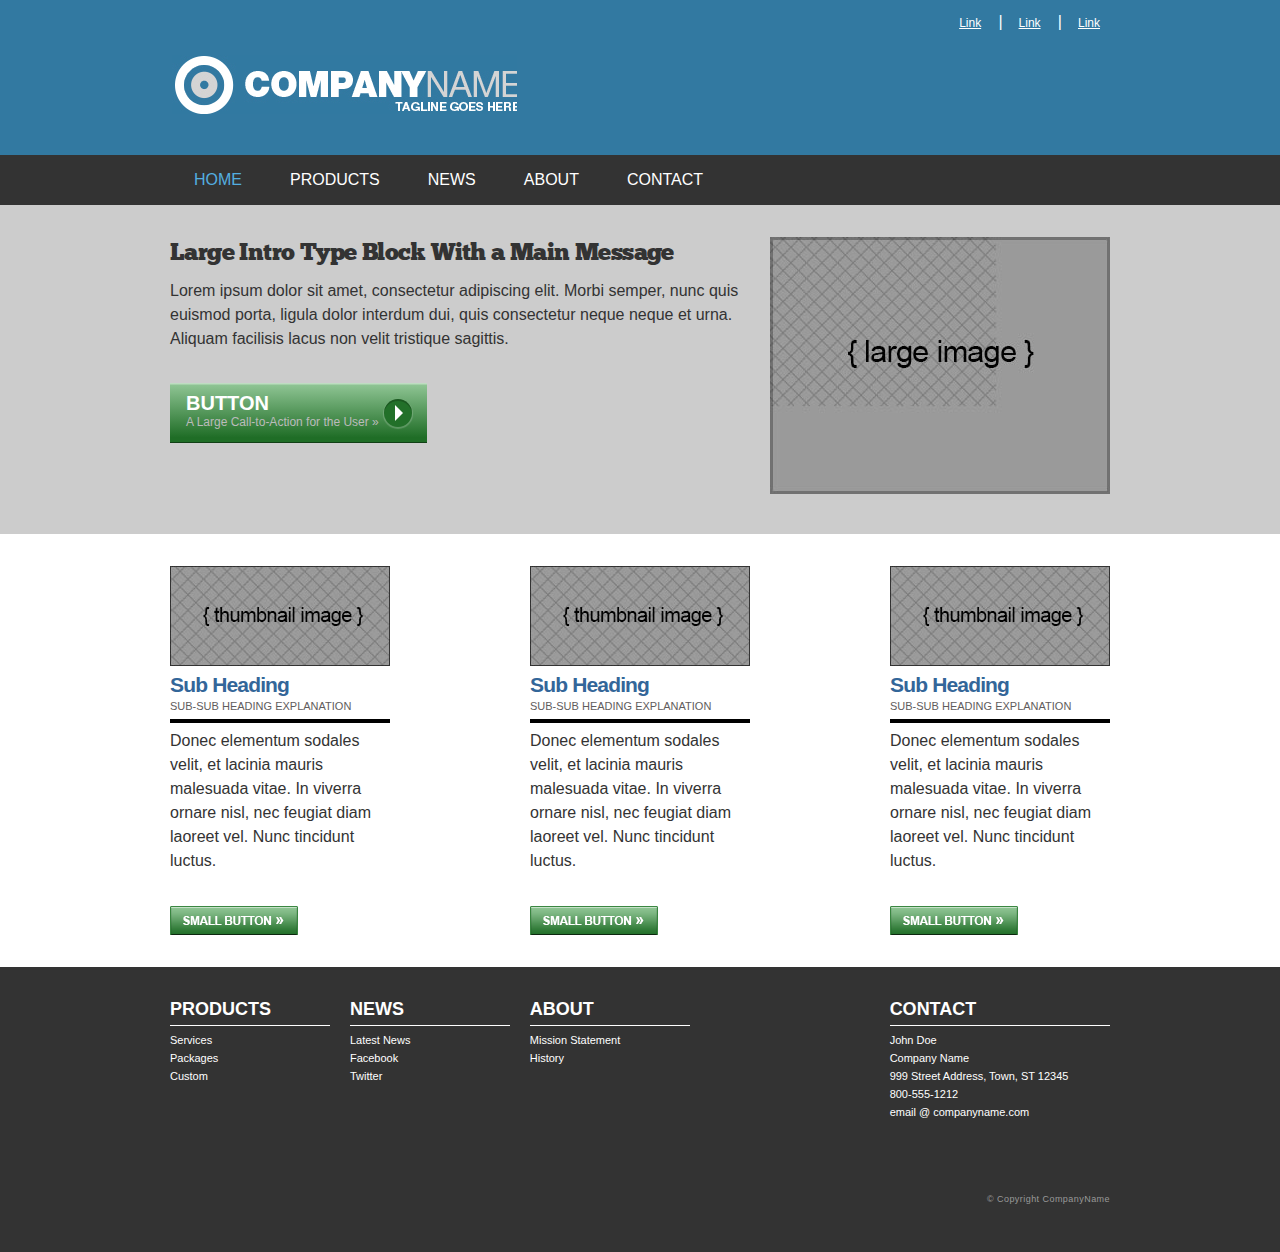
==== index.html @ d2bab22f "Add files" ====
<!DOCTYPE html>
<html>
  <head>
    <meta charset="utf-8">
    <title>Company Name 1</title>

    <!-- VIEWPORT FOR MOBILE -->
    <meta name="viewport" content="width=device-width, initial-scale=1">

    <!-- MAIN CSS -->
    <link rel="stylesheet" href="css/style.css">
  </head>
  <body>

    <header class="header">
      <div class="container">
        <h1 class="logo">
          <a href="index.html">Company Name</a>
        </h1>
        <p class="tagline">Tagline Goes Here</p>

        <ul class="utility-nav">
          <li>
            <a href="#">Link</a>
          </li>
          <li>
            <a href="#">Link</a>
          </li>
          <li>
            <a href="#">Link</a>
          </li>
        </ul>
      </div>
    </header>

    <nav class="main-nav row">
      <div class="container">
        <ul>
          <li><a class="active" href="#">Home</a></li>
          <li><a href="#">Products</a></li>
          <li><a href="#">News</a></li>
          <li><a href="about.html">About</a></li>
          <li><a href="#">Contact</a></li>
        </ul>
      </div>
    </nav>

    <section class="section01">
      <div class="container row">

        <div class="col-2">
          <a href="#">
            <img src="images/placeholder-large.jpg" alt="Company Name 1 Placeholder image" class="scale-with-grid">
          </a>
        </div>

        <div class="col-1">
          <h2>
            <a href="#">
              Large Intro Type Block
              With a Main Message
            </a>
          </h2>

          <p>
            Lorem ipsum dolor sit amet, consectetur adipiscing elit. Morbi semper, nunc quis euismod porta, ligula dolor interdum dui, quis consectetur neque neque et urna.  Aliquam facilisis lacus non velit tristique sagittis.
          </p>

          <a href="#"
          class="button-big"><span class="big-text">button</span> <br /> <span class="small-text">A Large Call-to-Action for the User »</span></a>
        </div>


      </div>
    </section>

    <section class="section02">
      <div class="container row">
        <div class="col">
          <a href="#">
            <img src="images/placeholder-thumbnail.jpg" alt="Company Name 1 Thumbnail Image" class="scale-with-grid">
          </a>

          <h3><a href="#">Sub Heading</a></h3>
          <h4>Sub-sub Heading Explanation</h4>
          <p>
            Donec elementum sodales velit, et lacinia mauris malesuada vitae. In viverra ornare nisl, nec feugiat diam laoreet vel. Nunc tincidunt luctus.
          </p>
          <a href="#"
          class="button-small">Button</a>
        </div>

        <div class="col">
          <a href="#">
            <img src="images/placeholder-thumbnail.jpg" alt="Company Name 1 Thumbnail Image" class="scale-with-grid">
          </a>

          <h3><a href="#">Sub Heading</a></h3>
          <h4>Sub-sub Heading Explanation</h4>
          <p>
            Donec elementum sodales velit, et lacinia mauris malesuada vitae. In viverra ornare nisl, nec feugiat diam laoreet vel. Nunc tincidunt luctus.
          </p>
          <a href="#"
          class="button-small">Button</a>
        </div>

        <div class="col">
          <a href="#">
            <img src="images/placeholder-thumbnail.jpg" alt="Company Name 1 Thumbnail Image" class="scale-with-grid">
          </a>

          <h3><a href="#">Sub Heading</a></h3>
          <h4>Sub-sub Heading Explanation</h4>
          <p>
            Donec elementum sodales velit, et lacinia mauris malesuada vitae. In viverra ornare nisl, nec feugiat diam laoreet vel. Nunc tincidunt luctus.
          </p>
          <a href="#"
          class="button-small">Button</a>
        </div>
      </div>
    </section>

    <footer class="footer">
      <div class="container">
        <ul class="row">
          <li class="col">
            <a href="#">Products</a>
            <ul>
              <li><a href="#">Services</a></li>
              <li><a href="#">Packages</a></li>
              <li><a href="#">Custom</a></li>
            </ul>
          </li>
          <li class="col">
            <a href="#">News</a>
            <ul>
              <li><a href="#">Latest News</a></li>
              <li><a href="#">Facebook</a></li>
              <li><a href="#">Twitter</a></li>
            </ul>
          </li>
          <li class="col">
            <a href="#">About</a>
            <ul>
              <li><a href="#">Mission Statement</a></li>
              <li><a href="#">History</a></li>
            </ul>
          </li>
          <li class="col">
            <a href="#">Contact</a>
            <ul>
              <li>
                <address>
                  John Doe <br>
                  Company Name <br>
                  999 Street Address, Town, ST 12345 <br>
                  800-555-1212 <br>
                  email @ companyname.com
                </address>
              </li>
            </ul>
          </li>
        </ul>

        <p class="copyright">&copy; Copyright CompanyName</p>
      </div>
    </footer>

  </body>
</html>
---- css/style.css ----
/* CSS TABLE OF CONTENTS
=====================================
    #BASE CSS
    #SITE-SPECIFIC CSS
===================================== */

/* BASE (Initital Setup)
=====================================
    #RESET
    #HTML5
    #BASE TYPOGRAPHY
        #BODY
        #HEADINGS
        #PARAGRAPHS
        #LINKS
        #LISTS
    #IMAGES
    #CLEARFIX
===================================== */

/* SITE SPECIFIC (Custom CSS for The Client Site)
=====================================
    #SITE-SPECIFIC GENERAL STYLING
    #SITE-SPECIFIC TYPOGRAPHY
    #LAYOUT/GRID
    #SECTIONS
    #MEDIA QUERIES
    #@FONT-FACE
===================================== */

/* @FONT-FACE */
@font-face {
    font-family: 'chunkfive';
    src: url('../fonts/chunk-five.eot');
    src: url('../fonts/chunk-five.eot?#iefix') format('embedded-opentype'),
         url('../fonts/chunk-five.woff2') format('woff2'),
         url('../fonts/chunk-five.woff') format('woff'),
         url('../fonts/chunk-five.ttf') format('truetype'),
         url('../fonts/chunk-five.svg#svgChunkFive') format('svg');


}

/* RESET */
* {
  margin: 0;
  padding: 0;
}

/* HTML5 */
header, section, footer, aside, article, nav, figure {
  display: block;
}

/* BASE TYPOGRAPHY */

/* BODY */
body {
  font-family: Arial, Helvetica, sans-serif;
  font-size: 100%; /* 1em = 16px */
  line-height: 1.5em;
  color: #333;
}

/* HEADINGS
  48, 36, 24, 21, 18, 16
*/
h1, h2, h3, h4, h5, h6 {
  margin-bottom: .5em;
}

h1 {
  font-size: 3em; /* 48px / 16px = 3em */
  line-height: 1em;
}

h2 {
  font-size: 2.25em; /* 36px / 16px = 2.25em */
  line-height: 1.1em;
}

h3 {
  font-size: 1.5em; /* 24px / 16px = 1.5em */
  line-height: 1.2em;
}

h4 {
  font-size: 1.3125em; /* 21px / 16px = 1.3125em */
  line-height: 1.3em;
}

h5 {
  font-size: 1.125em; /* 18px / 16px = 1.125em */
  line-height: 1.4em;
}

h6 {
  font-size: 1em; /* 16px / 16px = 1em */
  line-height: 1.5em;
}


/* PARAGPRAHS */
p {
  margin-bottom: 2em;
}

/* LINKS */
a {
  color: #369;
  text-decoration: none;
}

a:hover, a:active, a:visited {
  color: #069;
}

/* LISTS */
ul, ol {
  margin-bottom: .5em;
}

ul li ul, ul li ol, ol li ol, ol li ul {
  margin-bottom: 0;
}

li {
  margin-left: 1.875em;
}

/* IMAGES */
.scale-with-grid {
  max-width: 100%;
  height: auto;
}


/* CLEARFIX */
.row:before,
.row:after {
  content: "";
  display: table;
}
.row:after {
  clear: both;
}
.row {
  clear: both;
  *zoom: 1;
}


/* SITE SPECIFIC CSS */
body {
  background: #333;
}

.container {
  position: relative;
  width:58.75em; /* 960px / 16px = 60em / 1.25em = 58.75em */
  padding: 0 .625em;
  margin: 0 auto;
}

h1 {
  /* 42px/50px */
  font-family: 'chunkfive', "Arial Black",
  Helvetica, sans-serif;
  font-weight: normal;
  font-size: 2.625em;
  line-height: 1.19em;
}

h2 {
  /*24px/50px */
  font-weight: normal;
  font-size: 1.5em;
  line-height: 1.25em;
  letter-spacing:-.025em;
}

h3 {
  /*21px/50px */
  font-size: 1.3125em;
  line-height: 1.143em;
  letter-spacing: -.04em;
}

h4 {
  /* 11px/50px*/
  font-weight: normal;
  font-size: .6875em;
  line-height: 1.27em;
  color: #615c5c;
  text-transform: uppercase;
}

/* LAYOUT/GRID */
.section01 .col-1 {
  width: 61.7%;
  float: left;
  margin: 0 1.06% 0 0;
}

.section01 .col-2 {
  width: 36.17%;
  float: right;
  margin: 0 0 0 1.06%;
}

.section02 .col {
  width: 23.4%;
  float: left;
  margin-right: 14.9%;
}

.section02 .col:last-of-type {
  margin-right: 0;
}

.footer .col {
  width: 17.02%;
  float: left;
  margin-right: 2.12%;
}

.footer .col:last-of-type {
  width: 23.4%;
  margin: 0 0 0 19.14%;
}


/* HEADER */
.header {
  height: 155px;
  background: #3279a1;
}

.logo {
  margin: 0;
}

.logo a {
  display: block;
  position: absolute;
  top: 55px;
  left: 12px;
  background-image:url('../images/companyname-logo.png');
  background-repeat: no-repeat;
  width: 345px;
  height: 0;
  padding-top: 59px;
  overflow: hidden;
}

.tagline {
  text-indent: -9999px;
}

.utility-nav {
  position: absolute;
  top: 10px;
  right: 20px;
  list-style: none;
}

.utility-nav li {
  margin-left: 1em;
  float: left;
}

.utility-nav li:after {
  content: "|";
  color: #fff;
  margin-left: .8em;
}

.utility-nav li:last-of-type:after{
  content: "";
  margin: 0;
}

.utility-nav li a {
  color: #fff;
  font-size: .75em;
  text-decoration: underline;
}


/* MAIN NAV */
.main-nav {
  background: #333;
}

.main-nav ul {
  margin: 0;
  list-style: none;
}

.main-nav li {
  margin: 0;
  float: left;
}

.main-nav a {
  display: block;
  font-family: "Arial Black", "Arial Bold", Helvetica, Gadget, sans-serif;
  font-size: 1em;
  line-height: 1.5em;
  padding: 0.8em 1.5em;
  text-transform: uppercase;
  color: #fff;
}

.main-nav a:hover {
  background: #aaa;
  color: #333;
}

.main-nav a.active {
  color: #53aee0;
  background: transparent;
}


/* SECTION 01 */
.section01 {
  background: #ccc;
  padding-top: 2em;
  padding-bottom: 2em;
  border-bottom: 1px solid #cccccc
}

.section01 h2 {
  font-family: 'chunkfive' , "Arial Black" ,
  Helvetica, sans-serif;
  font-weight: normal;
}

.section01 h2 a {
  color: #333;
}

/*.button-big {
  display: block;
  background:url('../images/button-big.gif') no-repeat;
  width: 239px;
  height: 0;
  padding-top: 59px;
  overflow: hidden;
}

.button-big:hover {
  background:url('../images/button-big.gif') no-repeat 0 -59px;

}
*/

.button-big {
position: relative;
min-width: 225px;
display: inline-block;
background: -moz-linear-gradient(top, #beddc1 2%, #beddc1 2%, #8ec493 3%, #1f6d26 91%, #1f6d26 91%, #1f6d26 98%, #1f6d26 98%, #114015 98%); /* FF3.6-15 */
 background: -webkit-linear-gradient(top,  #beddc1 2%,#beddc1 2%,#8ec493 3%,#1f6d26 91%,#1f6d26 91%,#1f6d26 98%,#1f6d26 98%,#114015 98%); /* Chrome10-25,Safari5.1-6 */
 background: linear-gradient(to bottom,  #beddc1 2%,#beddc1 2%,#8ec493 3%,#1f6d26 91%,#1f6d26 91%,#1f6d26 98%,#1f6d26 98%,#114015 98%); /* W3C, IE10+, FF16+, Chrome26+, Opera12+, Safari7+ */

color: #fff;
text-decoration: none;
padding: 0.8em 1em;
-webkit-boarder-radius: 5px;
-mox-boarder-radius: 5px;
line-height: 1em;
}

.button-big:hover {
   background: -moz-linear-gradient(top,  #87b28c 2%, #26702c 2%, #5d9963 98%, #385c3b 98%, #385c3b 98%); /* FF3.6-15 */
   background: -webkit-linear-gradient(top,  #87b28c 2%,#26702c 2%,#5d9963 98%,#385c3b 98%,#385c3b 98%); /* Chrome10-25,Safari5.1-6 */
   background: linear-gradient(to bottom,  #87b28c 2%,#26702c 2%,#5d9963 98%,#385c3b 98%,#385c3b 98%); /* W3C, IE10+, FF16+, Chrome26+, Opera12+, Safari7+ */
}

.button-big:before, .button-big:after {
  content: '';
  position: absolute;
  top: 50%;
  transform: translateY(-50%);
}

/*circle */
.button-big:before {
  width: 28px;
  height: 28px;
  background: #227029;
  right: 15px;
  -webkit-border-radius: 50%;
  -moz-border-radius: 50%;
   border-radius: 50%;
   /* inset(optional) left/right top/down blur spread color */
   box-shadow: inset 0 2px 0 0 rgba(0, 0, 0, 0.2),
     0 1px 1px 1px rgba(255, 255, 255, 0.2);
}

/* arrow */
.button-big:after {
  width: 0;
  height: 0;
  right: 24px;
  border-top: 8px solid transparent;
  border-left: 8px solid #fff;
  border-bottom: 8px solid transparent;
}

.button-big .big-text {
  color: #fff;
  text-transform: uppercase;
  font-weight: 600;
  font-size: 1.25em;
}

.button-big .small-text {
  color: #bbb;
  font-size: 0.75em;
}

.button-small {
  display: block;
  background:url('../images/button-small.png') no-repeat 0 0;
  width: 128px;
  height: 0;
  padding-top: 30px;
  overflow: hidden;
}

.button-small:hover {
  background:url('../images/button-small.png') no-repeat 0 -30px;

}

/* SECTION 02 */
.section02 {
  background: #fff;
  padding-top: 2em;
  padding-bottom: 2em;
}

.section02 h3 {
  margin-bottom: .15em;
}

.section02 h4 {
  padding-bottom: .5em;
  border-bottom: 4px solid #000;

}



/* ABOUT PAGE */
main {
  background: #fff;
  padding: 3em 0;
}

.article {
  width: 62%; /* 580px / 940px * 100 = 61.7% */
  float: left;
}

.article h1 {
  margin-bottom: 0.15em;
}

.article .date {
  margin-top: 3em;
  margin-bottom: 1.5em;
}

.sidebar {
  width: 30%; /* 280px / 940px * 100 = 29.7% */
  float: right;
}

.widget {
  background: #ccc;
  padding: 2.1em;
  margin-bottom: 1.5em;
}

.widget h3 {
  border-bottom: 4px solid #000;
  padding-bottom: .2em;
  text-transform: uppercase;
}

.widget ul {
  list-style: none;
  margin-bottom: 0;
}

.widget li {
  margin-left: 0;
}

.widget p {
  font-size: .75em; /* 12px / 16px = .75em */
  line-height: 1.6em; /* 20px / 12 = 1.6em */
  margin-bottom: 0;
}

.quote span {
display: block;
text-align: right;
}

/* FOOTER */
.footer {
  padding: 2em 0;
  background: #333;
  color: #fff;
}

.footer ul li {
  margin: 0;
  list-style: none;
}

.footer ul li a {
  display: block;
  color: #fff;
  font-size: 1.125em; /* 18px / 16px = 1.125em */
  line-height: 1.111em; /* 20px / 18px = 1.111em */
  font-family: Arial, 'Helvetica Neue', Helvetica, sans-serif;
  font-weight: bold;
  text-transform: uppercase;
}

.footer ul li ul {
  border-top: 1px solid #fff;
  margin-top: .4em;
  margin-bottom: 1em;
  padding-top: .4em;
}

.footer ul li ul li a {
  font-weight: normal;
  text-transform: none;
  font-size: .6875em; /* 11px / 16px = .6875em */
  line-height: 1.63em; /* 18px / 11px = 1.63em */
}

.footer ul li ul li a:hover {
  text-decoration: underline;
}

.footer li address {
  font-style: normal;
  font-size: .6875em; /* 11px / 16px = .6875em */
  line-height: 1.63em; /* 18px / 11px = 1.63em */
}

.copyright {
  float: right;
  color: #999;
  letter-spacing: .05em;
  font-size: .5625em; /* 9px / 16px = .5625em */
  line-height: 1.777em; /* 16px / 9px = 1.777em */
  margin: 5em 0;
}



/* MEDIA QUERIES */
/* Tablet */
@media only screen and (min-width: 48em) and (max-width: 62em) {

  body {
    font-size: 87.5%; /* 14px / 16px = 0.875 * 100 = 87.5% */
  }

  .container {
    width: 92%;
  }
  .section02 .col {
    width: 30%;
    margin-right: 5%;
  }


}

/* MOBILE */
@media only screen and (max-width: 47.9999em) {

  body {
    font-size: 75%; /* 12px / 16px = 0.75 * 100 = 75% */
  }

  .container {
    width: 96%;
  }

  .header {
    height: 115px;
  }

  .logo {
    padding-top: 1em;
  }

  .logo a {
    position: static;
    margin: 0 auto;
    width: 250px;
    padding-top: 43px;
    background-size: 250px 43px;
  }

  .utility-nav {
    display: none;
  }

  .main-nav ul {
    padding: .8em 0;
  }

  .main-nav li {
    float: none;
  }

  .section01 .col-1,
  .section01 .col-2,
  .section02 .col,
  .footer-col,
  .footer .col:last-of-type,
  .article,
  .sidebar {
  width: 96%;
  float: none;
  margin: 1em 2%;
  }

.section02 .col {
  margin-bottom: 3em;
  }

  .footer .col {
    margin-bottom: 1em;
  }

  .copyright {
    float: none;
    margin-left: 2%;
    margin: 0 2%
  }
}
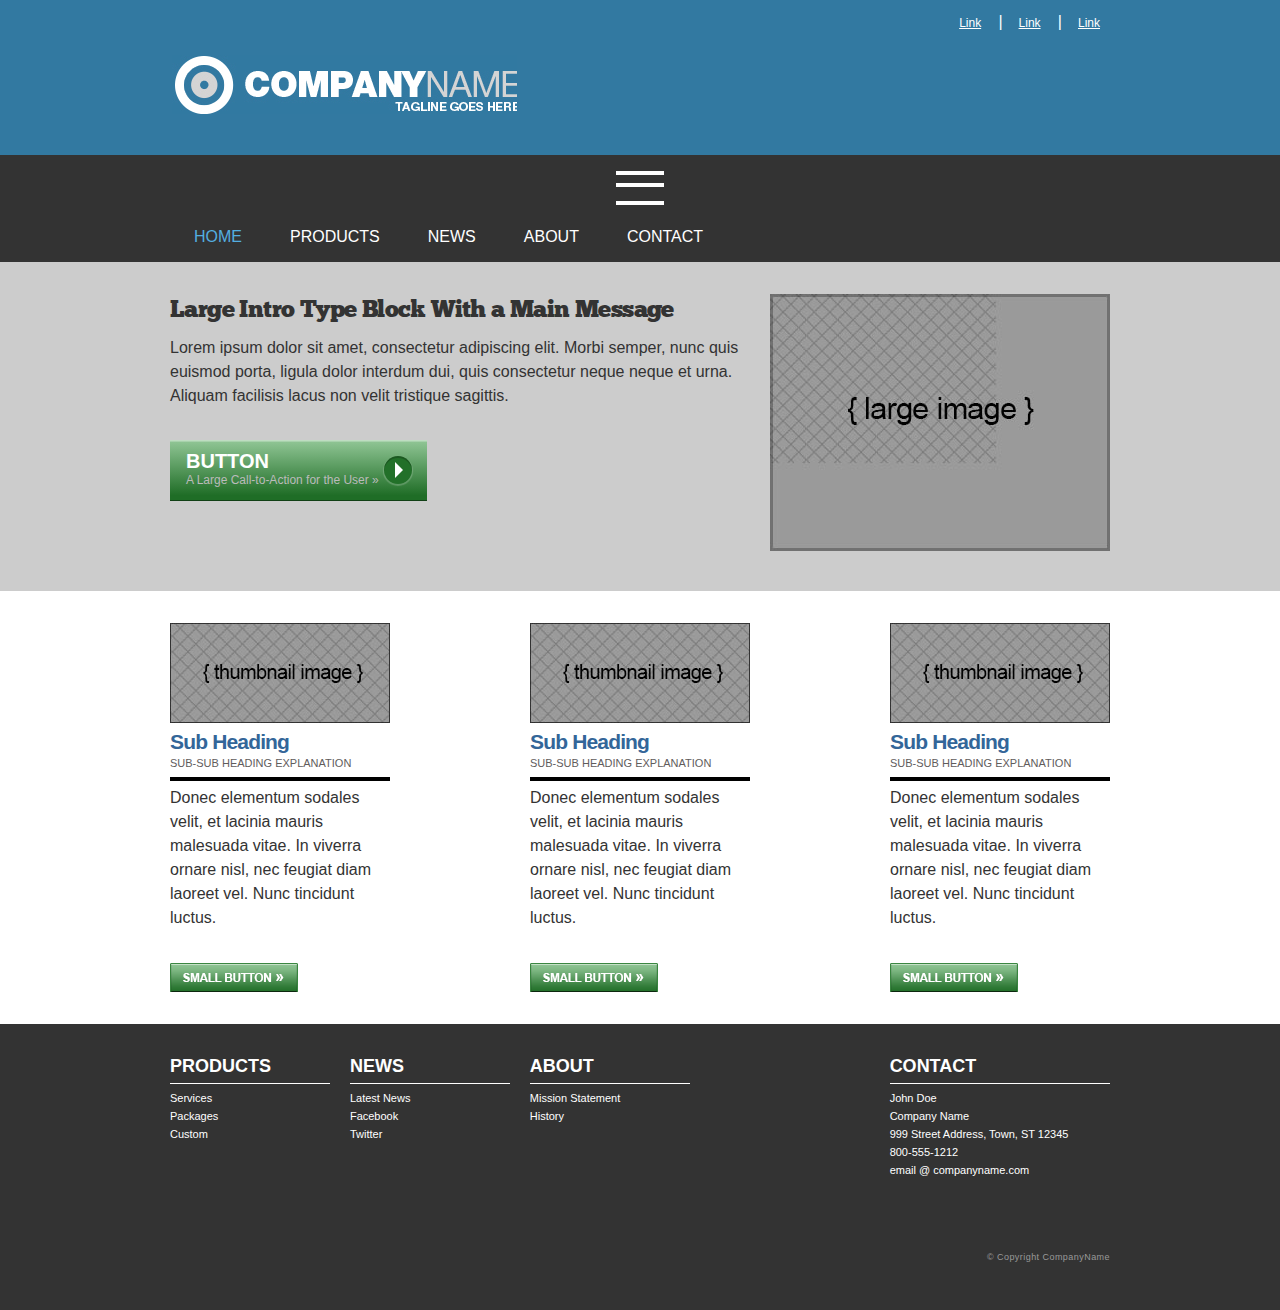
==== commit 1495ec84: "Add nav-toggle icon" ====
--- a/index.html
+++ b/index.html
@@ -35,6 +35,8 @@
 
     <nav class="main-nav row">
       <div class="container">
+        <a href="#"class="nav-toggle
+        active"></a>
         <ul>
           <li><a class="active" href="#">Home</a></li>
           <li><a href="#">Products</a></li>
@@ -166,5 +168,8 @@
       </div>
     </footer>
 
+<script src="https://ajax.googleapis.com/ajax/libs/jquery/2.2.0/jquery.min.js"></script>
+<script src="js/scripts.js"></script>
+
   </body>
 </html>
--- a/css/style.css
+++ b/css/style.css
@@ -292,6 +292,7 @@
   background: #333;
 }
 
+
 .main-nav ul {
   margin: 0;
   list-style: none;
@@ -322,6 +323,37 @@
   background: transparent;
 }
 
+.nav-toggle {
+  box-sizing: border-box;
+width: 12px;
+height: 16px;
+margin:  16px auto;
+position: relative;
+}
+a.nav-toggle:hover {
+  background: transparent;
+}
+
+.nav-toggle:before {
+  content: '';
+  position: absolute;
+  top: 0;
+  left: 0;
+  width: 100%;
+  height: 100%;
+  border-top:  4px solid #fff;
+  border-bottom:  4px solid #fff;
+}
+
+.nav-toggle:after {
+  content: '';
+  position: absolute;
+  top: 12px;
+  left: 0;
+  width: 100%;
+  height: 4px;
+  background: #fff;
+}
 
 /* SECTION 01 */
 .section01 {
